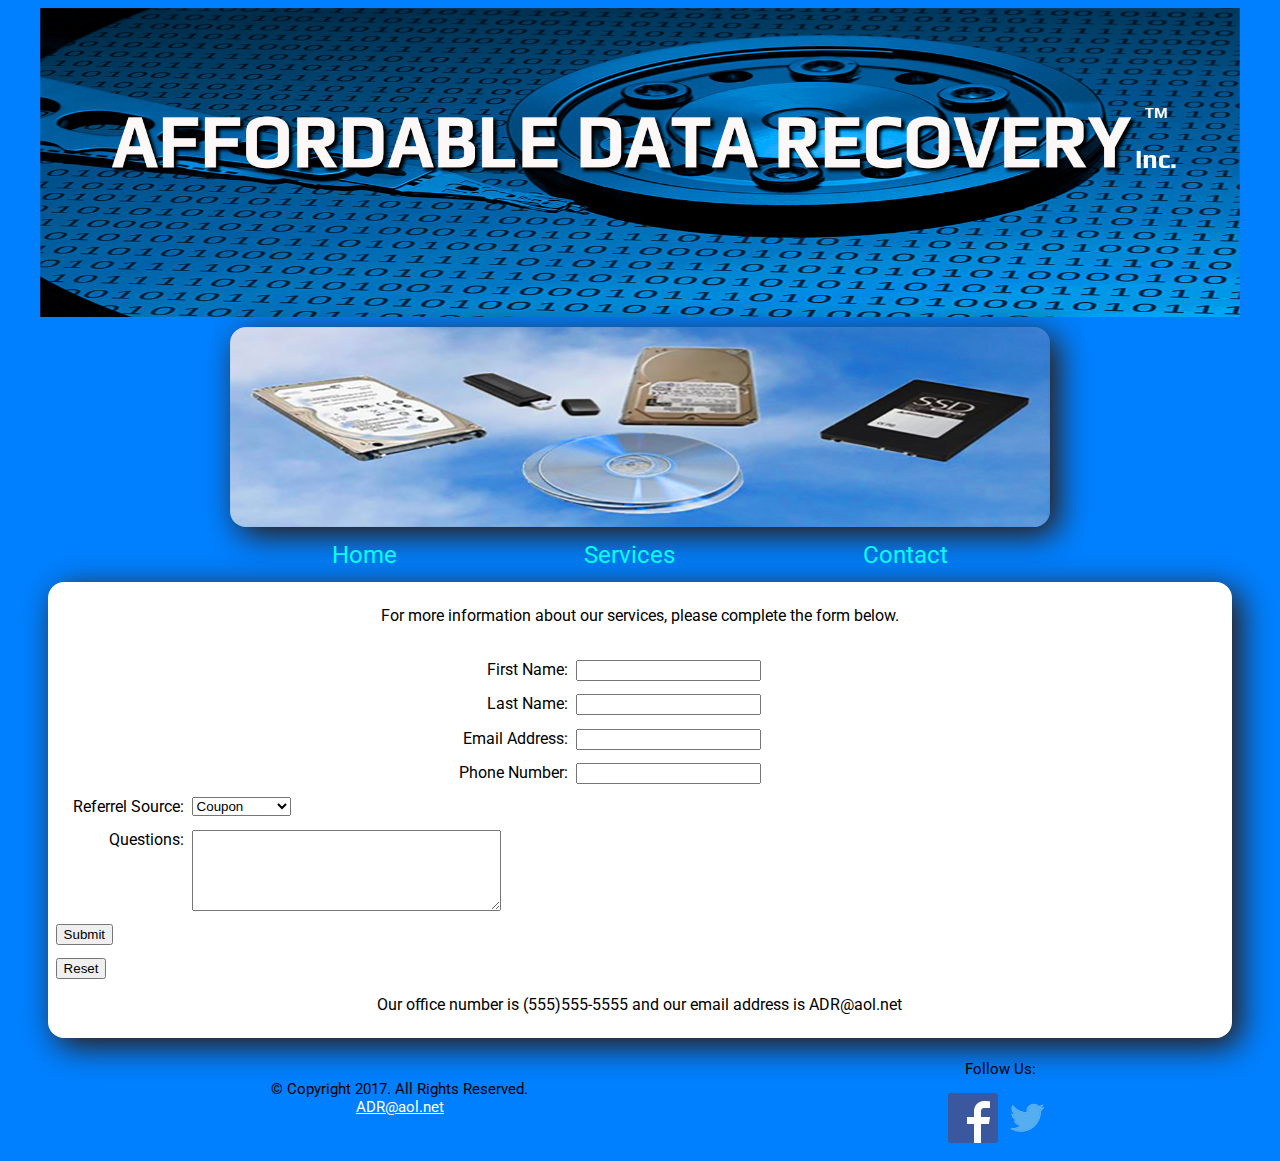
==== contact.html @ 0069f22b "Add files via upload" ====
<!DOCTYPE html>
<!-- Style sheet created by: Student's Robert Brennan, 5/4/17 -->
<html lang="en">
<head>
	<link href="https://fonts.googleapis.com/css?family=Roboto" rel="stylesheet">
	<link rel="stylesheet" href="css/adrstyles.css">
	<link rel="icon" href="images/adr_icon.png">
	<title>Affordable Data Recovery</title>
	<meta charset="utf-8">
	<meta name="viewport" content="width=device-width, initial-scale=1"> 
</head>

<body>

	<div id="container">

	<!-- Use the header area for the website name or logo -->
	<header>
		<img src="images/adr_lrg.png" alt="ADR logo">	
	</header>
	
	<div id="contactBanner">
	
		<img src="images/cnt.png" alt="ADR picture">
	
	</div>
	
	<!-- Use the nav area to add hyperlinks to other pages within the website -->
	<nav>
		<ul>
			<li><a href="index.html">Home</a></li>
			<li><a href="services.html">Services</a></li>
			<li><a href="contact.html">Contact</a></li>
		</ul>
	</nav>

	<!-- Use the main area to add the main content of the webpage -->
	<main>
	
		<p>For more information about our services, please complete the form below.</p><br>
	
	<div style="width:400px; margin-right:auto; margin-left:auto;">
		<form>
			<label for="fName">First Name:</label>
			<input type="text" name="fName" id="fName">
			
			<label for="1Name">Last Name:</label>
			<input type="text" name="1Name" id="1Name">
			
			<label for "email">Email Address:</label>
			<input type="email" name="email" id="email">
			
			<label for "phone">Phone Number:</label>
			<input type="tel" name="phone id="phone">
		</form>
	</div>
			
		<form>
			<label for="reference">Referrel Source:</label>
			<select name="reference" id="reference">
				<option value="ad">Coupon</option>
				<option value="friend">Friend</option>
				<option value="google">Google</option>
				<option value="social">Social Media</option>
				<option value="other">Other</option>
			</select>
			
			<label for="questions">Questions:</label>
			<textarea id="questions" name="questions" rows="5" cols="36"></textarea>
			
			<input type="submit" value="Submit">
			<input type="reset" value="Reset">
		</form>
		
		<p>Our office number is (555)555-5555 and our email address is ADR@aol.net</p>
		
			
	</main>

	<!-- Use the footer area to add webpage footer content -->
	<footer>
		<div id="copyright">
			<p>&copy; Copyright 2017. All Rights Reserved.<br>
			<a href="mailto:ADR@aol.net">ADR@aol.net</a></p>
		</div>
		
		<div id="social">
			<p>Follow Us:</p>
			<p><a href="http://www.facebook.com"><img src="images/facebook.png" alt="facebook logo"></a>
			<a href="http://www.twitter.com"><img src="images/twitter.png" alt="twitter logo"></a>
	</footer>

	</div>
	
</body>
</html>
---- css/adrstyles.css ----
/* Style sheet created by: Student's Robert Brennan, 5/5/17 */

/* Style for body specifies a background color */
body {
	background-color: #0080ff;
}

img { 
	max-width: 100%;
}
	
/* Styles for Mobile Layout */

/* Style for the container centers the page and specifies the width */
#container {
	margin: auto;
}

/* Style for the header specifies top margin, and center align content */
header {
	width: 100%;
	margin: auto;
}

#banner {
	text-align: center;
}

#srvBanner {
	text-align: center;
}

#contactBanner {
	text-align: center;
}

/* Style for nav specifies text properties */
nav {
	font-family: 'Roboto', sans-serif;
	font-size: 1.2em;
	text-align: center;
	display: inline;
}

/* Style specifies padding and margins for unordered list */
nav ul {
	padding: 0;
	margin-top: 0.3em;
	margin-bottom: 0.5em;
}

nav li {
	padding: .5em;
	display: inline;
}

/* Style for nav li a specifies the background color, rounded corners, removes bullet style, and applies padding for list items within the navigation and removes the underline*/
nav li a {
	padding: 0.3em 0.5em;
	font-size: 1em;
	color: #FFFFFF; 
	text-decoration: none;
	border-radius: .5em;
}

nav li a:link {
	color: #00ffed;
}
	
nav li a:hover {
	color: #00ffed;
	box-shadow: .0em .4em 1em #ffffff;
	transform: scale(1.1);
}	

/* Style for the main specifies a block display, text properties, margins, padding, rounded corners, and borders  */
main {
	display: block;
	font-family:'Roboto', sans-serif;
	font-size: 1em;
	padding: 0.5em;
	margin: 0.5em;
	border-radius: 1em;
	background-color: #FFFFFF;
}

/* Style for the footer specifies font size, text alignment, and top margin */
footer {
	font-size: .70em;
	text-align: center;
	margin-top: 2em;
}

/* Style displays the mobile class */
.mobile {
	display: inline;
}

.mobile h3 {
	text-align: center;
}

article h3 {
	text-align: center;
}

u { 
    text-decoration: underline;
}
	
section h4 {
	text-align: center;
}

article {
	margin: 0.7em;
	padding: 0.5em;
	background-color: white;
}

input, select, textarea {
	display: block;
	margin-bottom: 1em;
}

label {
	display: block;
}

/* Style hides the desktop class*/
.desktop {
	display: none;
}

form ul {
	list-style-type: none;
}

#copyright {
	font-family:'Roboto', sans-serif;
	font-size: 1.3em;
	float: left;
	width: 60%;
	margin-top: 5px;
}

#social {
	font-family:'Roboto', sans-serif; 
	font-size: 1.3em;
	float: right;
	width: 40%;
	margin-top: -15px;
}

h2 {
	text-align: center;
}

footer a {
	color: white;
}	

/*media query for tablet*/
@media only screen and (min-width: 481px) {
	
	.mobile {
		display: none;
	}
	
	.desktop {
		display: inline;
	}
	
    nav ul {
		padding: 0;
	    margin-top: 0.5em;
	    margin-bottom: 0.5em;
	}
	
	nav li a {
		display: inline;
		padding: 0.3em 0.4em;
		font-size: 1.25em;
		border-radius: 0.5em;
	}
	
	main {
		text-align: center;
		clear: left;
		border: none;
		border-radius: 1em;
		box-shadow: 0.5em 0.5em 2em #331400;
		margin-top: .8em;
		margin-bottom: auto;
		overflow: auto;
	}

	label {
		float: left;
		padding-right: 0.5em;
		text-align: right;
		width: 8em;
	}
	
	#srvBanner img {
		margin-top: 6px;
		text-align: center;
		border-radius: 1em;
		box-shadow: 0.5em 0.5em 2em #331400;
		overflow: auto;	
	}
	
	#contactBanner img{
		margin-top: 6px;
		text-align: center;
		border-radius: 1em;
		box-shadow: 0.5em 0.5em 2em #331400;
		overflow: auto;
	}

	section {
		text-align: left;
		margin-left: auto;
	}
	
	section article {
		margin-top: -15px;
	}	
	
}

/*Media query for desktop*/
@media only screen and (min-width: 961px) { 

	.mobile {
		display: none;
	}
	
	#container {
		width: 95%;
	}
	
	nav ul {
	    margin-top: 0.5em;
	    margin-bottom: 0.5em;
	}
	
	nav li {
		white-space: nowrap;
		margin: 6%;
	}
	
	nav li a:hover {
		color: #00ffed;
		transform: scale(1.1);
	}	
	
	section {
		margin-top: 1em;
	}
	
	section article {
		margin-left: 7.6em;
		width: 25em; 
		height: auto;
		float: left;
	}
}
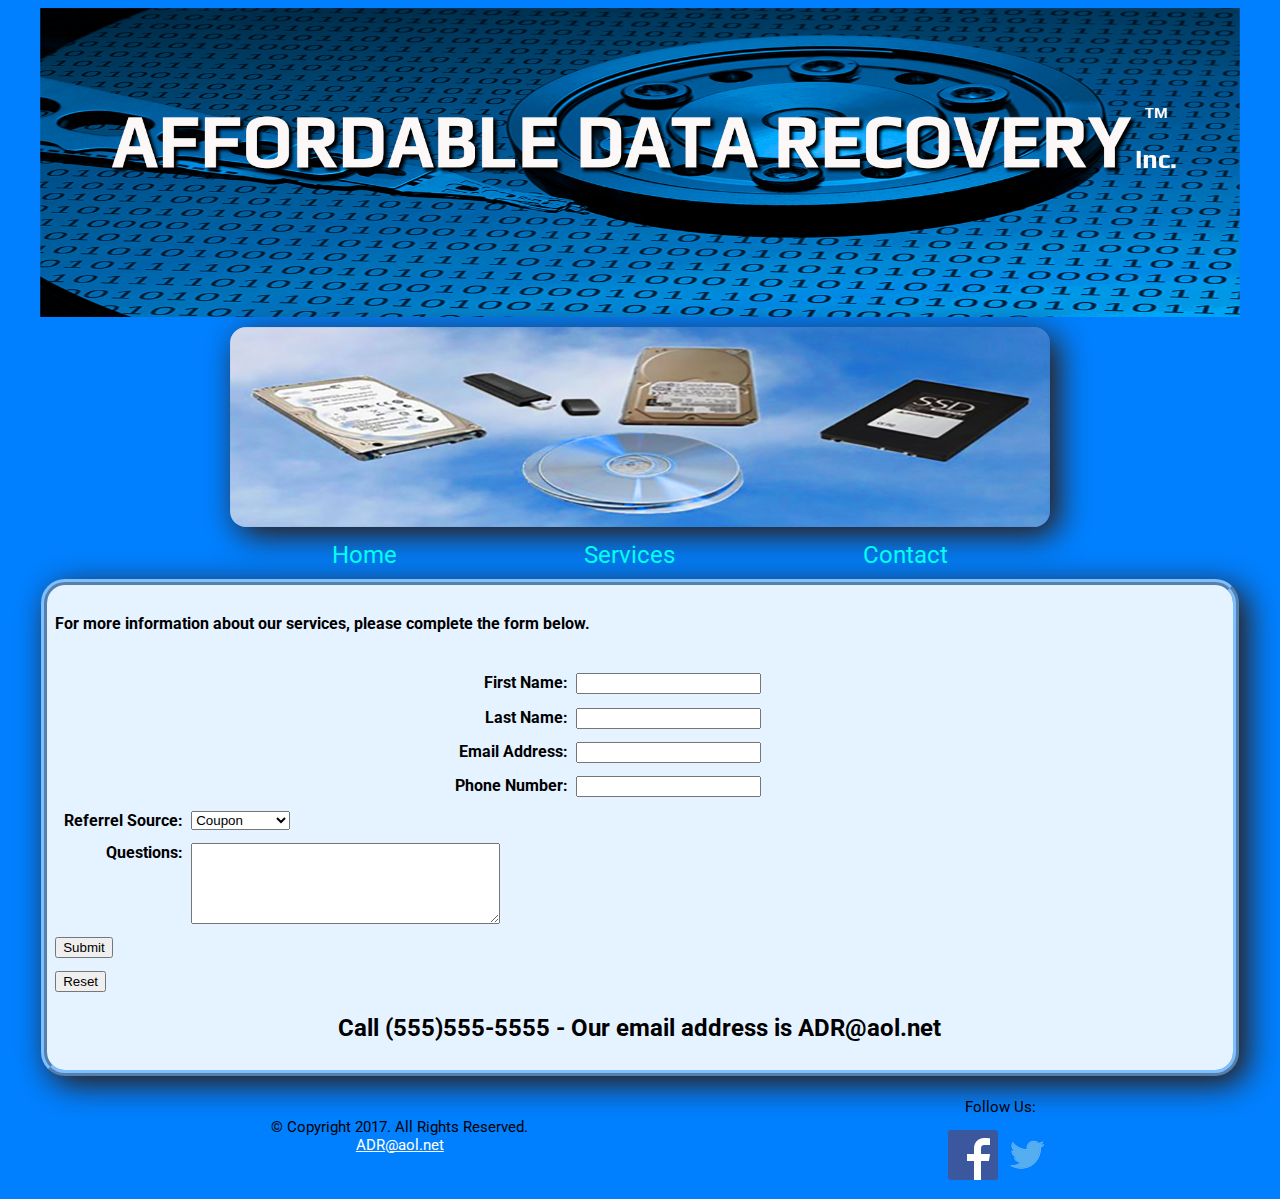
==== commit 9b5c44d1: "Add files via upload" ====
--- a/contact.html
+++ b/contact.html
@@ -37,7 +37,7 @@
 	<!-- Use the main area to add the main content of the webpage -->
 	<main>
 	
-		<p>For more information about our services, please complete the form below.</p><br>
+		<h4>For more information about our services, please complete the form below.<h4><br>
 	
 	<div style="width:400px; margin-right:auto; margin-left:auto;">
 		<form>
@@ -72,7 +72,7 @@
 			<input type="reset" value="Reset">
 		</form>
 		
-		<p>Our office number is (555)555-5555 and our email address is ADR@aol.net</p>
+		<h2>Call (555)555-5555 - Our email address is ADR@aol.net</h2>
 		
 			
 	</main>
--- a/css/adrstyles.css
+++ b/css/adrstyles.css
@@ -1,5 +1,6 @@
 /* Style sheet created by: Student's Robert Brennan, 5/5/17 */
 
+/* Styles for Mobile Layout */
 /* Style for body specifies a background color */
 body {
 	background-color: #0080ff;
@@ -7,9 +8,7 @@
 
 img { 
 	max-width: 100%;
-}
-	
-/* Styles for Mobile Layout */
+}	
 
 /* Style for the container centers the page and specifies the width */
 #container {
@@ -64,14 +63,13 @@
 }
 
 nav li a:link {
-	color: #00ffed;
+	color: #00ffed;	
 }
 	
 nav li a:hover {
 	color: #00ffed;
 	box-shadow: .0em .4em 1em #ffffff;
-	transform: scale(1.1);
-}	
+}
 
 /* Style for the main specifies a block display, text properties, margins, padding, rounded corners, and borders  */
 main {
@@ -81,8 +79,27 @@
 	padding: 0.5em;
 	margin: 0.5em;
 	border-radius: 1em;
-	background-color: #FFFFFF;
-}
+	background-color: #e5f2ff;
+}
+
+#homePage main {	
+	background-color: #e5f2ff;
+	color: black;
+	margin: .1em;
+	border: 6px ridge #7fbfff;
+	border-radius: 1.5em;
+}
+
+#homePage h2 {
+	margin-top: auto;
+	color: #0066cc;
+}
+
+#homePage h3 {
+	text-align: center;
+	margin-top: -5px;
+}
+	
 
 /* Style for the footer specifies font size, text alignment, and top margin */
 footer {
@@ -92,18 +109,6 @@
 }
 
 /* Style displays the mobile class */
-.mobile {
-	display: inline;
-}
-
-.mobile h3 {
-	text-align: center;
-}
-
-article h3 {
-	text-align: center;
-}
-
 u { 
     text-decoration: underline;
 }
@@ -115,7 +120,7 @@
 article {
 	margin: 0.7em;
 	padding: 0.5em;
-	background-color: white;
+	background-color: #99ccff;
 }
 
 input, select, textarea {
@@ -125,11 +130,6 @@
 
 label {
 	display: block;
-}
-
-/* Style hides the desktop class*/
-.desktop {
-	display: none;
 }
 
 form ul {
@@ -163,12 +163,17 @@
 /*media query for tablet*/
 @media only screen and (min-width: 481px) {
 	
-	.mobile {
-		display: none;
-	}
-	
-	.desktop {
-		display: inline;
+	main {	
+		background-color: #e5f2ff;
+		color: black;
+		margin: .1em;
+		border: 6px ridge #7fbfff;
+		border-radius: 1.5em;
+		box-shadow: 0.5em 0.5em 2em #331400;
+	}
+
+	#homePage h2 {
+		color: #0066cc;
 	}
 	
     nav ul {
@@ -182,18 +187,7 @@
 		padding: 0.3em 0.4em;
 		font-size: 1.25em;
 		border-radius: 0.5em;
-	}
-	
-	main {
-		text-align: center;
-		clear: left;
-		border: none;
-		border-radius: 1em;
-		box-shadow: 0.5em 0.5em 2em #331400;
-		margin-top: .8em;
-		margin-bottom: auto;
-		overflow: auto;
-	}
+	}	
 
 	label {
 		float: left;
@@ -217,25 +211,25 @@
 		box-shadow: 0.5em 0.5em 2em #331400;
 		overflow: auto;
 	}
-
+	
+	section h2 {
+		display: flex;
+		justify-content: space-around;
+		align-items: center;
+		text-align: center;
+	}		
+	
 	section {
+		display: inline-flex; /*or inline-flex*/
+		justify-content: center;
+		align-items: stretch;
 		text-align: left;
-		margin-left: auto;
-	}
-	
-	section article {
-		margin-top: -15px;
-	}	
-	
+	}
 }
 
 /*Media query for desktop*/
 @media only screen and (min-width: 961px) { 
 
-	.mobile {
-		display: none;
-	}
-	
 	#container {
 		width: 95%;
 	}
@@ -254,15 +248,4 @@
 		color: #00ffed;
 		transform: scale(1.1);
 	}	
-	
-	section {
-		margin-top: 1em;
-	}
-	
-	section article {
-		margin-left: 7.6em;
-		width: 25em; 
-		height: auto;
-		float: left;
-	}
-}+}	
